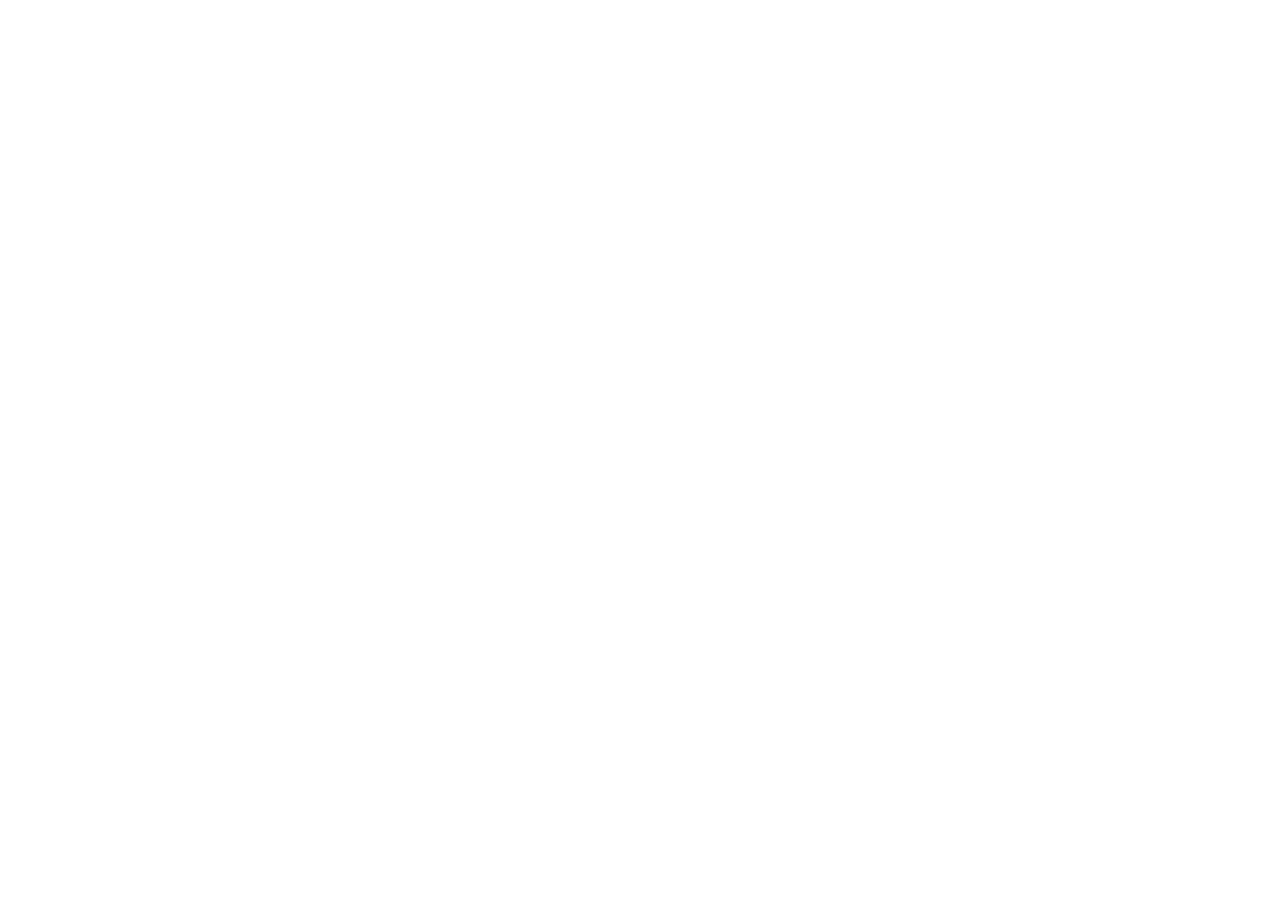
==== index.html @ 52c0a183 "Add files via upload" ====
<!DOCTYPE html>
<html lang="en">
<head>
    <meta charset="UTF-8">
    <meta http-equiv="X-UA-Compatible" content="IE=edge">
    <meta name="viewport" content="width=device-width, initial-scale=1.0">
    <title>Trabalho Web 3</title>
</head>
<body>
    
</body>
</html>
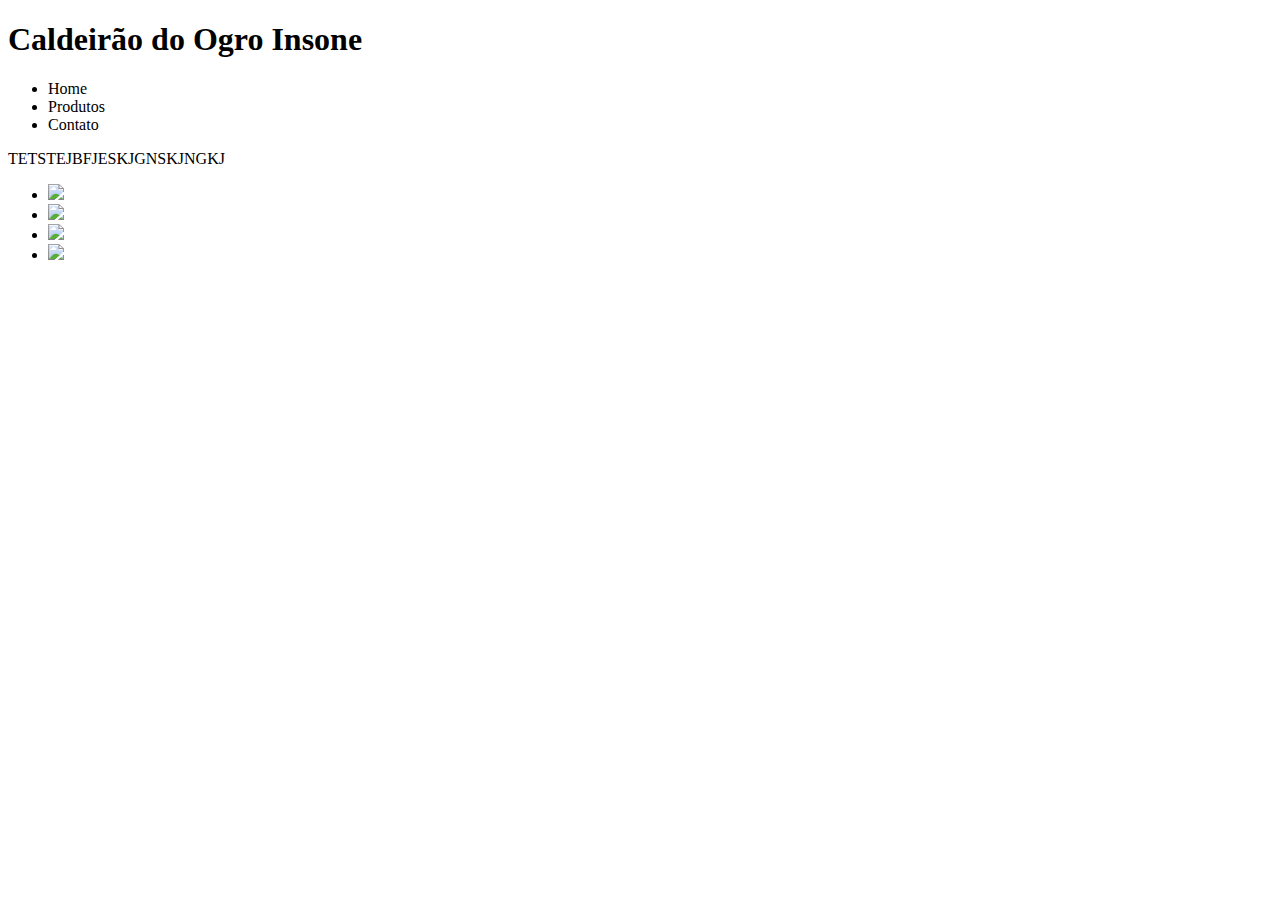
==== commit cce55a32: "Desenvolvendo Estrutura Geral" ====
--- a/index.html
+++ b/index.html
@@ -5,8 +5,40 @@
     <meta http-equiv="X-UA-Compatible" content="IE=edge">
     <meta name="viewport" content="width=device-width, initial-scale=1.0">
     <title>Trabalho Web 3</title>
+    <link rel="stylesheet" href="../unime-TrabalhoWeb3/css/style.css">
 </head>
 <body>
+    <div id="titulo">
+        <div id="tituloNome">
+            <h1>Caldeirão do Ogro Insone</h1>
+        </div>
+    </div>
+
+    <div id="navegacao">
+        <ul>
+            <li class="navegacaoLista">Home</li>
+            <li class="navegacaoLista">Produtos</li>
+            <li class="navegacaoLista">Contato</li>
+        </ul>
+    </div>
+
+    <div id="conteudo">
+        <div class="conteudoDesc conImgDesc">
+            <p>TETSTEJBFJESKJGNSKJNGKJ</p>
+        </div>
+        <div>
+            <ul class="conteudoUL conImgDesc">
+                <li><img src="../unime-TrabalhoWeb3/img/hut1.jpg" class="conteudoImg"></li>
+                <li><img src="../unime-TrabalhoWeb3/img/hut2.jpg" class="conteudoImg"></li>
+                <li><img src="../unime-TrabalhoWeb3/img/hutin1.jpg" class="conteudoImg"></li>
+                <li><img src="../unime-TrabalhoWeb3/img/hutin2.jpg" class="conteudoImg"></li>
+            </ul>
+        </div>
+    </div>
     
+    
+
+
+
 </body>
 </html>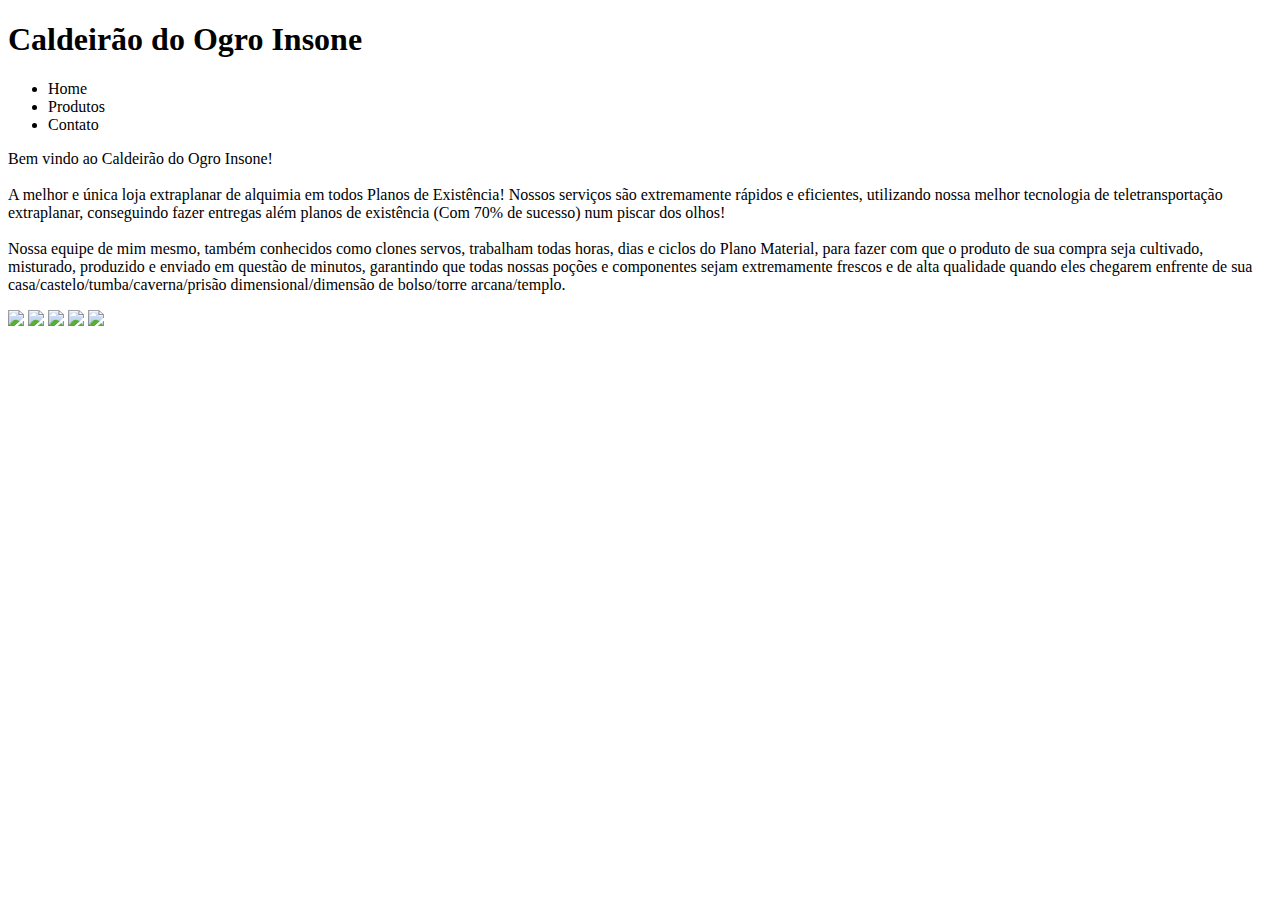
==== commit ccff90ed: "Continuação: Finalização do Home" ====
--- a/index.html
+++ b/index.html
@@ -21,20 +21,22 @@
             <li class="navegacaoLista">Contato</li>
         </ul>
     </div>
-
+    
     <div id="conteudo">
-        <div class="conteudoDesc conImgDesc">
-            <p>TETSTEJBFJESKJGNSKJNGKJ</p>
-        </div>
-        <div>
-            <ul class="conteudoUL conImgDesc">
-                <li><img src="../unime-TrabalhoWeb3/img/hut1.jpg" class="conteudoImg"></li>
-                <li><img src="../unime-TrabalhoWeb3/img/hut2.jpg" class="conteudoImg"></li>
-                <li><img src="../unime-TrabalhoWeb3/img/hutin1.jpg" class="conteudoImg"></li>
-                <li><img src="../unime-TrabalhoWeb3/img/hutin2.jpg" class="conteudoImg"></li>
-            </ul>
-        </div>
+        <p class="conteudoDesc">
+            Bem vindo ao Caldeirão do Ogro Insone!<br><br>
+            A melhor e única loja extraplanar de alquimia em todos Planos de Existência! Nossos serviços são extremamente rápidos e eficientes, utilizando nossa melhor tecnologia de teletransportação extraplanar, conseguindo fazer entregas além planos de existência (Com 70% de sucesso) num piscar dos olhos!<br><br>
+            Nossa equipe de mim mesmo, também conhecidos como clones servos, trabalham todas horas, dias e ciclos do Plano Material, para fazer com que o produto de sua compra seja cultivado, misturado, produzido e enviado em questão de minutos, garantindo que todas nossas poções e componentes sejam extremamente frescos e de alta qualidade quando eles chegarem enfrente de sua casa/castelo/tumba/caverna/prisão dimensional/dimensão de bolso/torre arcana/templo.
+        </p>
+        <img src="../unime-TrabalhoWeb3/img/owner.jpg" class="conteudoImgo">
+        <img src="../unime-TrabalhoWeb3/img/hutin1.jpg" class="conteudoImghi1">
+        <img src="../unime-TrabalhoWeb3/img/hutin2.jpg" class="conteudoImghi2"> 
+        <img src="../unime-TrabalhoWeb3/img/hut1.jpg" class="conteudoImgh1">
+        <img src="../unime-TrabalhoWeb3/img/hut2.jpg" class="conteudoImgh2">
+        
     </div>
+    
+    
     
     
 
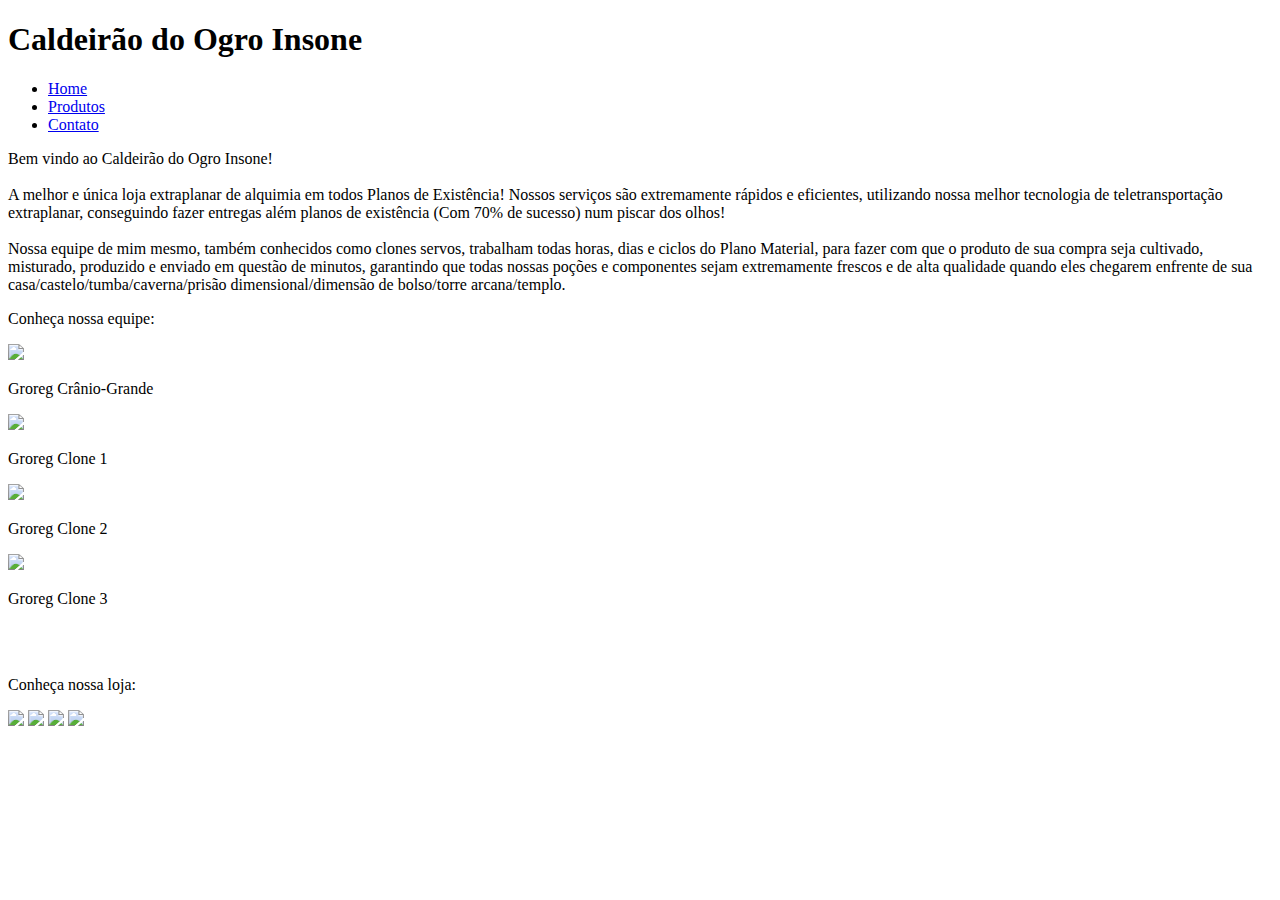
==== commit fd43302c: "Reajuste do Home + Inicio da Pag Produtos" ====
--- a/index.html
+++ b/index.html
@@ -16,9 +16,9 @@
 
     <div id="navegacao">
         <ul>
-            <li class="navegacaoLista">Home</li>
-            <li class="navegacaoLista">Produtos</li>
-            <li class="navegacaoLista">Contato</li>
+            <li class="navegacaoLista"><a href="../unime-TrabalhoWeb3/index.html">Home</a></li>
+            <li class="navegacaoLista"><a href="../unime-TrabalhoWeb3/produtos.html">Produtos</a></li>
+            <li class="navegacaoLista"><a href="../unime-TrabalhoWeb3">Contato</a></li>
         </ul>
     </div>
     
@@ -28,13 +28,35 @@
             A melhor e única loja extraplanar de alquimia em todos Planos de Existência! Nossos serviços são extremamente rápidos e eficientes, utilizando nossa melhor tecnologia de teletransportação extraplanar, conseguindo fazer entregas além planos de existência (Com 70% de sucesso) num piscar dos olhos!<br><br>
             Nossa equipe de mim mesmo, também conhecidos como clones servos, trabalham todas horas, dias e ciclos do Plano Material, para fazer com que o produto de sua compra seja cultivado, misturado, produzido e enviado em questão de minutos, garantindo que todas nossas poções e componentes sejam extremamente frescos e de alta qualidade quando eles chegarem enfrente de sua casa/castelo/tumba/caverna/prisão dimensional/dimensão de bolso/torre arcana/templo.
         </p>
-        <img src="../unime-TrabalhoWeb3/img/owner.jpg" class="conteudoImgo">
-        <img src="../unime-TrabalhoWeb3/img/hutin1.jpg" class="conteudoImghi1">
-        <img src="../unime-TrabalhoWeb3/img/hutin2.jpg" class="conteudoImghi2"> 
-        <img src="../unime-TrabalhoWeb3/img/hut1.jpg" class="conteudoImgh1">
-        <img src="../unime-TrabalhoWeb3/img/hut2.jpg" class="conteudoImgh2">
-        
+        <div class="conteudoFuncLoja">
+            <p id="conteudoFuncEquipe">Conheça nossa equipe:<br></p>
+            <div class="conteudoFuncN">
+                <img src="../unime-TrabalhoWeb3/img/owner.jpg" class="conteudoFuncI">
+                <p>Groreg Crânio-Grande</p>
+            </div>
+            <div class="conteudoFuncN">
+                <img src="../unime-TrabalhoWeb3/img/owner.jpg" class="conteudoFuncI">
+                <p>Groreg Clone 1</p>
+            </div>
+            <div class="conteudoFuncN">
+                <img src="../unime-TrabalhoWeb3/img/owner.jpg" class="conteudoFuncI">
+                <p>Groreg Clone 2</p>
+            </div>
+            <div class="conteudoFuncN">
+                <img src="../unime-TrabalhoWeb3/img/owner.jpg" class="conteudoFuncI">
+                <p>Groreg Clone 3</p>
+            </div><br><br>
+            <p id="conteudoLoja">Conheça nossa loja:<br></p>
+            <div>
+                <img src="../unime-TrabalhoWeb3/img/hut1.jpg" id="conteudoImgH1">
+                <img src="../unime-TrabalhoWeb3/img/hut2.jpg" id="conteudoImgH2">
+                <img src="../unime-TrabalhoWeb3/img/hutin1.jpg" id="conteudoImgHi1">
+                <img src="../unime-TrabalhoWeb3/img/hutin2.jpg" id="conteudoImgHi2"> 
+            </div>
+        </div>
+       
     </div>
+
     
     
     
